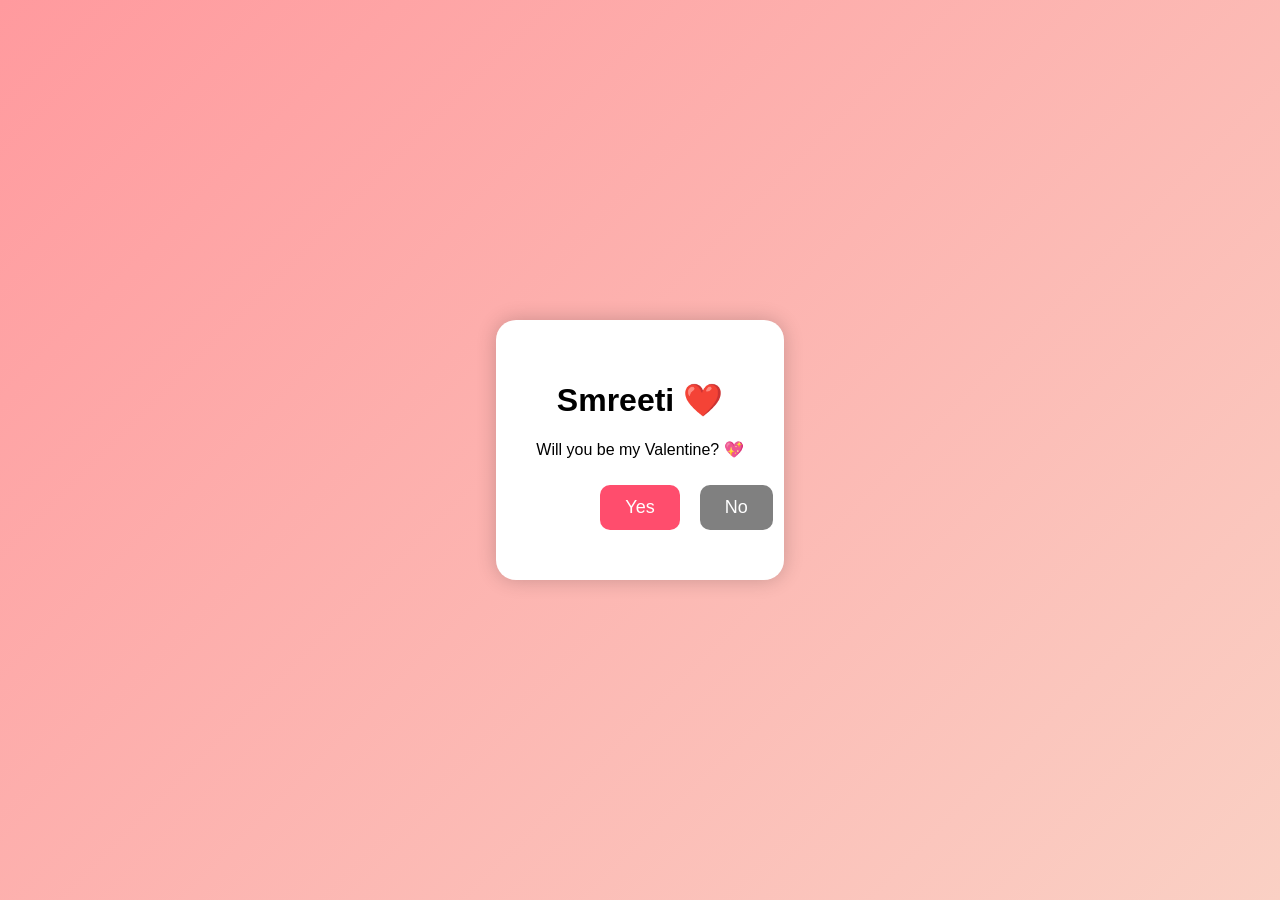
==== index.html @ 0217deca "Update and rename v1.html to index.html" ====
<!DOCTYPE html>
<html>
<head>
    <title>For Smreeti ❤️</title>
    <link rel="stylesheet" href="v2.css">
</head>
<body>

<div class="container">
    <h1>Smreeti ❤️</h1>
    <p>Will you be my Valentine? 💖</p>
    <button id="yesBtn">Yes</button>
    <button id="noBtn">No</button>
</div>

<script src="v3.js"></script>
</body>
</html>
---- v2.css ----
body {
    margin: 0;
    padding: 0;
    height: 100vh;
    display: flex;
    justify-content: center;
    align-items: center;
    background: linear-gradient(135deg, #ff9a9e, #fad0c4);
    font-family: Arial, sans-serif;
    text-align: center;
}

.container {
    background: white;
    padding: 40px;
    border-radius: 20px;
    box-shadow: 0 0 20px rgba(0,0,0,0.2);
}

button {
    padding: 12px 25px;
    font-size: 18px;
    margin: 10px;
    border: none;
    border-radius: 10px;
    cursor: pointer;
}

#yesBtn {
    background-color: #ff4d6d;
    color: white;
}

#noBtn {
    background-color: gray;
    color: white;
    position: absolute;
}
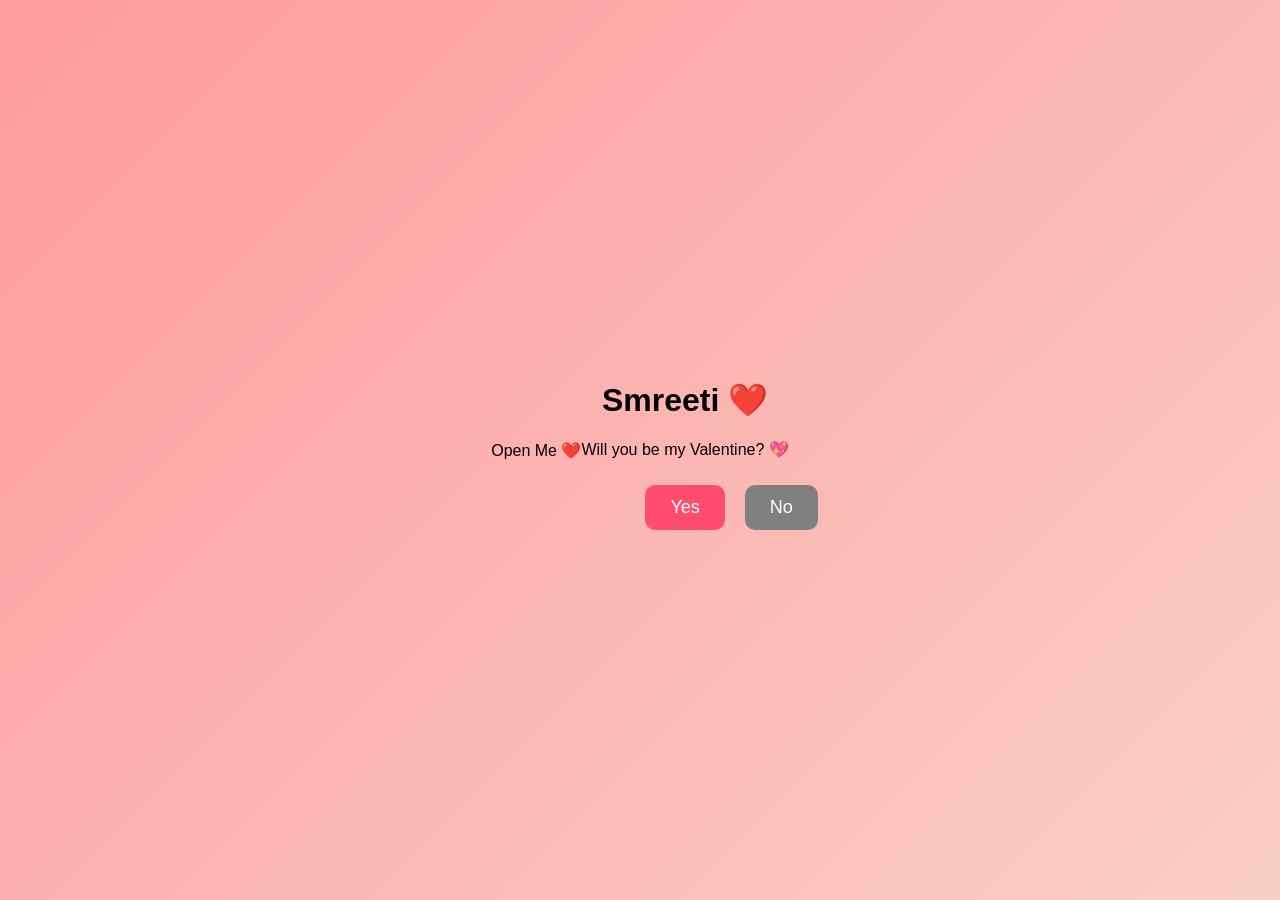
==== commit 7dd8c4d5: "index.html" ====
--- a/index.html
+++ b/index.html
@@ -6,13 +6,34 @@
 </head>
 <body>
 
-<div class="container">
+<!-- Floating hearts & sparkles -->
+<div class="heart"></div>
+<div class="heart"></div>
+<div class="heart"></div>
+<div class="heart"></div>
+<div class="sparkle"></div>
+<div class="sparkle"></div>
+<div class="sparkle"></div>
+
+<!-- Envelope -->
+<div class="envelope-container" id="envelopeContainer">
+    <div class="envelope" id="envelope">
+        <div class="flap"></div>
+        <div class="open-text">Open Me ❤️</div>
+    </div>
+</div>
+
+<!-- Valentine Question -->
+<div class="valentine-container" id="valentineContainer">
     <h1>Smreeti ❤️</h1>
     <p>Will you be my Valentine? 💖</p>
-    <button id="yesBtn">Yes</button>
-    <button id="noBtn">No</button>
+    <div class="button-group">
+        <button id="yesBtn">Yes</button>
+        <button id="noBtn">No</button>
+    </div>
 </div>
 
 <script src="v3.js"></script>
 </body>
 </html>
+
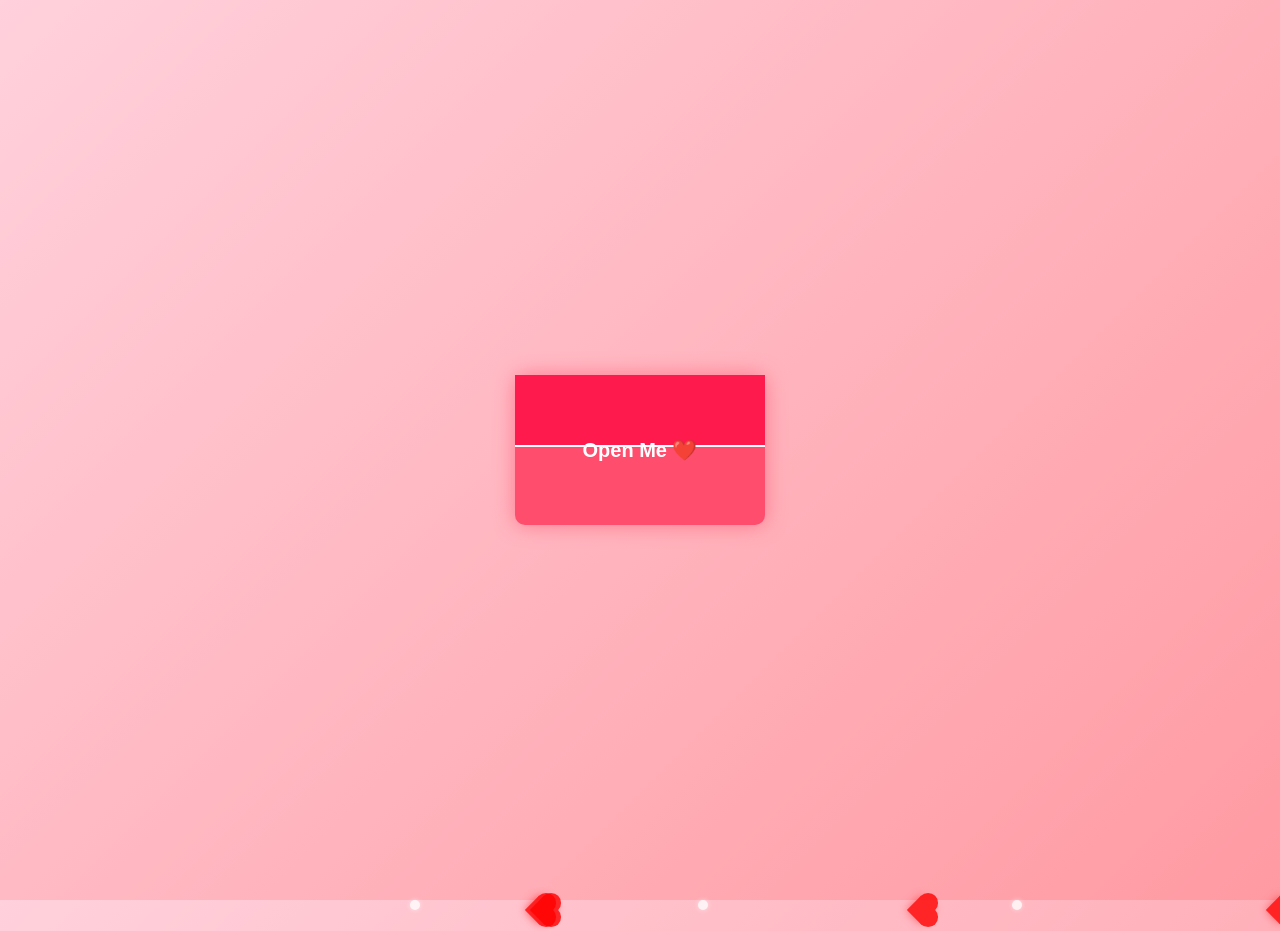
==== commit 923facf1: "index.html" ====
--- a/index.html
+++ b/index.html
@@ -37,3 +37,4 @@
 </body>
 </html>
 
+
--- a/v2.css
+++ b/v2.css
@@ -1,38 +1,192 @@
+/* BODY & BACKGROUND */
 body {
     margin: 0;
     padding: 0;
-    height: 100vh;
+    font-family: 'Segoe UI', Arial, sans-serif;
+    background: linear-gradient(135deg, #ffd1dc, #ff9aa2);
     display: flex;
     justify-content: center;
     align-items: center;
-    background: linear-gradient(135deg, #ff9a9e, #fad0c4);
-    font-family: Arial, sans-serif;
-    text-align: center;
+    height: 100vh;
+    overflow: hidden;
+    position: relative;
 }
 
-.container {
+/* FLOATING HEARTS */
+.heart {
+    position: absolute;
+    width: 20px;
+    height: 20px;
+    background: red;
+    transform: rotate(45deg);
+    left: calc(100% * var(--rand-x));
+    top: 100%;
+    animation: floatHeart 6s linear infinite;
+    opacity: 0.8;
+    box-shadow: 0 0 8px rgba(255,0,0,0.6);
+}
+.heart::before,
+.heart::after {
+    content: '';
+    position: absolute;
+    width: 20px;
+    height: 20px;
+    background: red;
+    border-radius: 50%;
+}
+.heart::before { top: -10px; left: 0; }
+.heart::after { left: 10px; top: 0; }
+
+@keyframes floatHeart {
+    0% { transform: translateY(0) rotate(45deg); opacity:0;}
+    10% { opacity:1; }
+    100% { transform: translateY(-120vh) rotate(360deg); opacity:0;}
+}
+
+/* FLOATING SPARKLES */
+.sparkle {
+    position: absolute;
+    width: 10px;
+    height: 10px;
     background: white;
+    border-radius: 50%;
+    opacity: 0.8;
+    animation: sparkle 6s linear infinite;
+    top: 100%;
+    left: calc(100% * var(--rand-x));
+    box-shadow: 0 0 5px rgba(255,255,255,0.7);
+}
+@keyframes sparkle {
+    0% { transform: translateY(0) scale(0.5); opacity:0;}
+    10% { opacity:1; }
+    100% { transform: translateY(-120vh) scale(1); opacity:0;}
+}
+
+/* ENVELOPE */
+.envelope-container {
+    position: relative;
+    cursor: pointer;
+    z-index: 2;
+}
+.envelope {
+    width: 250px;
+    height: 150px;
+    background: #ff4d6d;
+    border-radius: 10px;
+    position: relative;
+    display: flex;
+    justify-content: center;
+    align-items: center;
+    transition: 0.3s;
+    box-shadow: 0 0 20px rgba(255,77,109,0.6);
+    animation: pulse 2s infinite alternate;
+}
+@keyframes pulse {
+    0% { box-shadow: 0 0 10px rgba(255,77,109,0.5); }
+    100% { box-shadow: 0 0 25px rgba(255,77,109,0.8); }
+}
+.envelope:hover {
+    transform: scale(1.05) rotate(-2deg);
+}
+.envelope .flap {
+    position: absolute;
+    top: 0;
+    width: 100%;
+    height: 70px;
+    background: #ff1a4d;
+    transform-origin: top;
+    transition: transform 1s ease;
+    border-bottom: 2px solid #fff;
+}
+.envelope .open-text {
+    position: absolute;
+    font-weight: bold;
+    color: white;
+    font-size: 20px;
+}
+
+/* VALENTINE QUESTION */
+.valentine-container {
+    display: none;
+    background: #fff8dc;
     padding: 40px;
     border-radius: 20px;
-    box-shadow: 0 0 20px rgba(0,0,0,0.2);
+    box-shadow: 0 5px 20px rgba(0,0,0,0.3);
+    text-align: center;
+    width: 80%;
+    max-width: 500px;
+    font-family: 'Cursive', sans-serif;
+    z-index: 2;
+}
+.button-group {
+    display: flex;
+    justify-content: center;
+    gap: 50px;  /* space between YES and NO */
+    margin-top: 20px;
 }
 
+/* BUTTONS */
 button {
+    cursor: pointer;
+    border: none;
+    border-radius: 10px;
     padding: 12px 25px;
     font-size: 18px;
-    margin: 10px;
-    border: none;
+    transition: 0.3s;
+}
+#yesBtn { background: #ff4d6d; color: white; }
+#noBtn { background: gray; color: white; }
+
+/* HANDWRITTEN LETTER */
+.letter-paper {
+    position: absolute;
+    top: 50%;
+    left: 50%;
+    transform: translate(-50%, -150%); /* start off-screen */
+    width: 350px;
+    height: 400px;
+    background: #fff8dc;
+    box-shadow: 0 5px 20px rgba(0,0,0,0.3);
+    padding: 30px;
     border-radius: 10px;
-    cursor: pointer;
+    font-family: 'Cursive', sans-serif;
+    font-size: 18px;
+    text-align: left;
+    overflow: hidden;
+    transition: transform 1.5s ease;
+}
+.typed-text::after {
+    content: '|';
+    animation: blink 1s infinite;
+}
+@keyframes blink {
+    0%,50%,100% {opacity:1;}
+    25%,75% {opacity:0;}
 }
 
-#yesBtn {
-    background-color: #ff4d6d;
-    color: white;
+/* POPPING HEARTS WHEN ENVELOPE OPENS */
+.pop-heart {
+    position: absolute;
+    width: 15px;
+    height: 15px;
+    background: red;
+    transform: rotate(45deg);
+    border-radius: 2px;
+    opacity: 0.8;
+    animation: popUp 1.2s forwards;
 }
-
-#noBtn {
-    background-color: gray;
-    color: white;
+.pop-heart::before,
+.pop-heart::after {
+    content: '';
     position: absolute;
+    width: 15px;
+    height: 15px;
+    background: red;
+    border-radius: 50%;
 }
+.pop-heart::before { top: -7px; left: 0; }
+.pop-heart::after { left: 7px; top: 0; }
+@keyframes popUp {
+    0% { transform: translate(0,0) scale(0); opacity:1;}
+    100% { transform: translate(calc(var(--x)*20px), calc(var(--y)*-50px)) scale(1); opacity:0;}
+}
